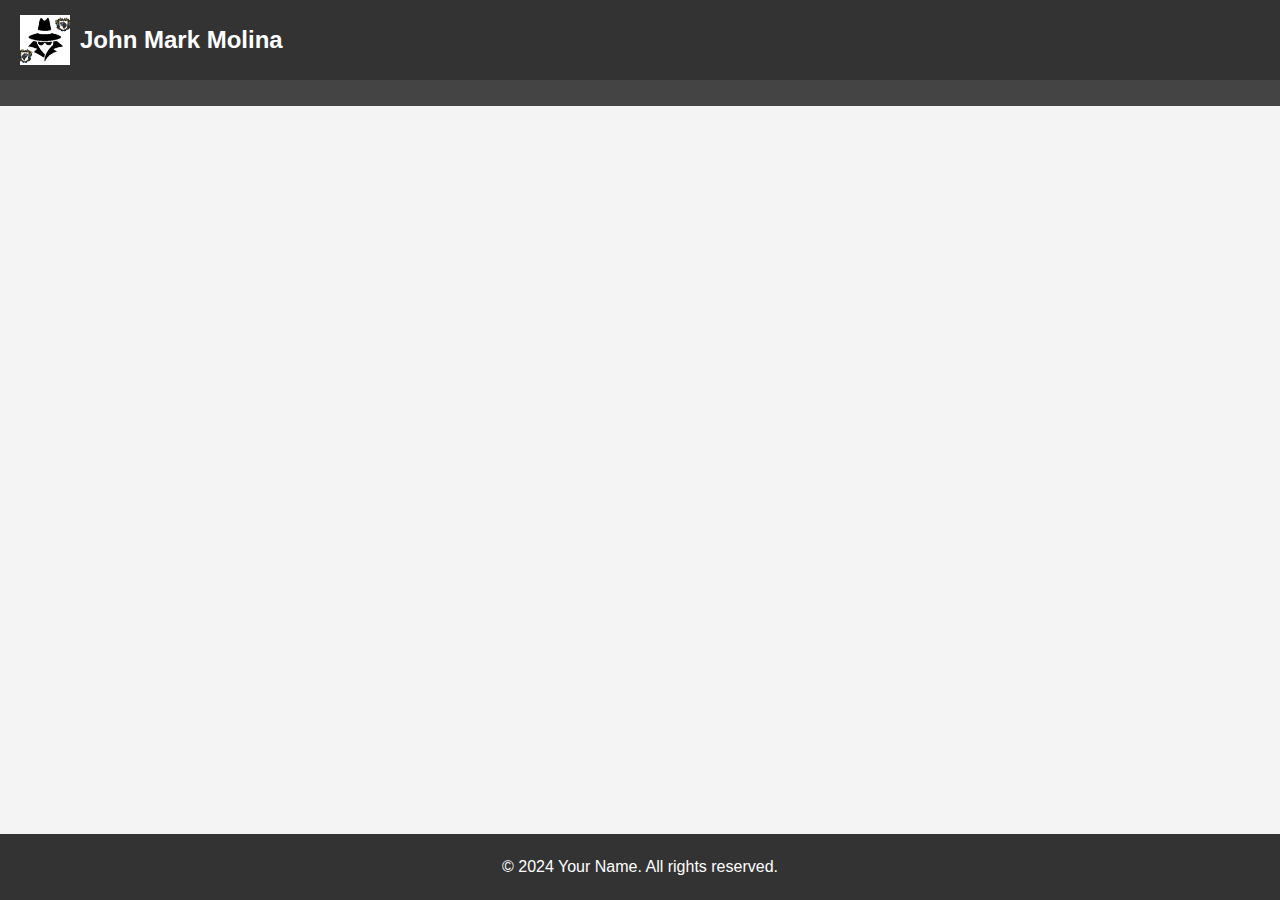
==== VBS Workshop/index.html @ 07c00e31 "Add files via upload" ====
<!DOCTYPE html>
<html lang="en">
<head>
    <meta charset="UTF-8">
    <meta name="viewport" content="width=device-width, initial-scale=1.0">
    <meta http-equiv="X-UA-Compatible" content="ie=edge">
    <title>Your Portfolio - Home</title>
    <link rel="stylesheet" href="styles.css">
</head>
<body>

    <header>
        <div class="logo-container">
            <!-- Add your logo here -->
            <img src="Images/logo.jpg.jpg" alt="Your Logo">
            <h1>John Mark Molina</h1>
        </div>
    </header>

    <nav>
        <button class="nav-toggle" id="nav-toggle">&#9776;</button>
        <ul id="nav-links" class="nav-links">
            <li><a href="index.html">Home</a></li>
            <li><a href="about.html">About</a></li>
            <li><a href="portfolio.html">Portfolio</a></li>
            <li><a href="services.html">Services</a></li>
            <li><a href="contact.html">Contact</a></li>
        </ul>
    </nav>

    <section id="home">
        <h2>Welcome</h2>
        <p>This is the home section where you can add an introduction about yourself.</p>
    </section>

    <footer>
        <p>&copy; 2024 Your Name. All rights reserved.</p>
    </footer>

    <script src="script.js"></script>
</body>
</html>
---- VBS Workshop/styles.css ----
/* Basic reset for removing default margin/padding */
* {
    margin: 0;
    padding: 0;
    box-sizing: border-box;
}

body {
    font-family: Arial, sans-serif;
    background-color: #f4f4f4;
    line-height: 1.6;
    overflow-x: hidden;
}

header {
    background-color: #333;
    color: white;
    padding: 10px 20px;
    display: flex;
    align-items: center;
    justify-content: space-between;
    position: relative;
    height: 80px;
}

header .logo-container {
    display: flex;
    align-items: center;
    position: absolute;
    top: 50%;
    left: 20px;
    transform: translateY(-50%);
}

header img {
    max-width: 50px;
    height: auto;
    margin-right: 10px;
    transition: transform 0.3s ease-in-out;
}

header h1 {
    font-size: 24px;
    
}

header img:hover {
    transform: scale(1.1);
}

nav {
    background-color: #444;
    display: flex;
    justify-content: center;
    align-items: center;
    height: 100%;
}

nav ul {
    list-style: none;
    display: flex;
    justify-content: space-around;
    flex-grow: 1;
    max-width: 600px;
    padding: 0;
}

nav ul li {
    display: inline-block;
    margin: 0 15px;
    opacity: 0;
    animation: fadeIn 1.2s forwards ease-in-out;
}

nav ul li:nth-child(1) {
    animation-delay: 0.1s;
}

nav ul li:nth-child(2) {
    animation-delay: 0.2s;
}

nav ul li:nth-child(3) {
    animation-delay: 0.3s;
}

nav ul li:nth-child(4) {
    animation-delay: 0.4s;
}

nav ul li:nth-child(5) {
    animation-delay: 0.5s;
}

nav ul li a {
    text-decoration: none;
    color: white;
    font-size: 16px;
    padding: 5px;
    transition: color 0.3s ease, transform 0.3s ease;
}

nav ul li a:hover {
    color: #ffcc00;
    transform: translateY(-3px);
}

.nav-toggle {
    display: none;
    font-size: 24px;
    background-color: transparent;
    border: none;
    color: white;
    position: absolute;
    top: 10px;
    right: 10px;
    cursor: pointer;
    transition: transform 0.3s ease;
}

.nav-toggle:hover {
    transform: rotate(90deg);
}

section {
    margin: 20px auto;
    padding: 20px;
    background-color: white;
    max-width: 1200px;
    box-shadow: 0px 0px 10px rgba(0, 0, 0, 0.1);
    opacity: 0;
    animation: fadeInUp 1s ease-out forwards;
}

section h2 {
    margin-bottom: 15px;
    color: #333;
    animation: fadeInLeft 1.5s ease-out;
}

footer {
    text-align: center;
    padding: 20px;
    background-color: #333;
    color: white;
    position: fixed;
    width: 100%;
    bottom: 0;
    animation: fadeInUp 1.2s ease-out;
}

/* Media queries for responsiveness */
@media (max-width: 768px) {
    nav ul {
        display: none;
        flex-direction: column;
        transition: all 0.3s ease;
    }

    .nav-links.show {
        display: flex;
    }

    .nav-toggle {
        display: block;
    }

    nav ul li {
        display: block;
        margin: 10px 0;
    }

    header h1 {
        font-size: 24px;
    }

    header .logo-container {
        top: 15px;
        left: 10px;
    }
}

@media (max-width: 480px) {
    header img {
        max-width: 40px;
    }

    nav ul li a {
        font-size: 14px;
    }
}

/* Keyframe Animations */
@keyframes fadeIn {
    from {
        opacity: 0;
    }
    to {
        opacity: 1;
    }
}

@keyframes fadeInDown {
    from {
        opacity: 0;
        transform: translateY(-50px);
    }
    to {
        opacity: 1;
        transform: translateY(0);
    }
}

@keyframes fadeInUp {
    from {
        opacity: 0;
        transform: translateY(50px);
    }
    to {
        opacity: 1;
        transform: translateY(0);
    }
}

@keyframes fadeInLeft {
    from {
        opacity: 0;
        transform: translateX(-50px);
    }
    to {
        opacity: 1;
        transform: translateX(0);
    }
}
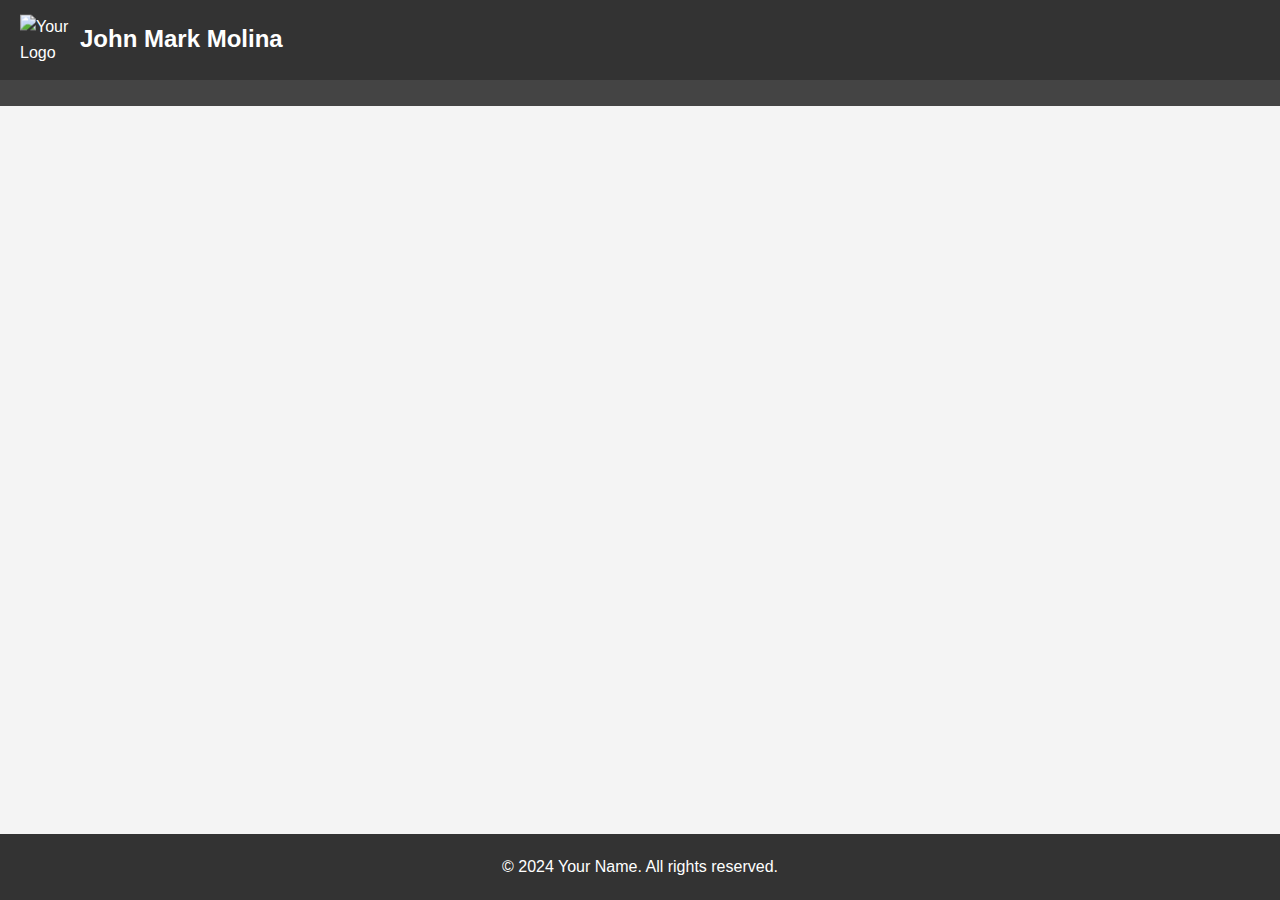
==== commit 422ddacd: "Update index.html" ====
--- a/VBS Workshop/index.html
+++ b/VBS Workshop/index.html
@@ -12,7 +12,7 @@
     <header>
         <div class="logo-container">
             <!-- Add your logo here -->
-            <img src="Images/logo.jpg.jpg" alt="Your Logo">
+            <img src="VBS Workshop/Images/logo.jpg" alt="Your Logo">
             <h1>John Mark Molina</h1>
         </div>
     </header>
@@ -39,4 +39,4 @@
 
     <script src="script.js"></script>
 </body>
-</html>+</html>
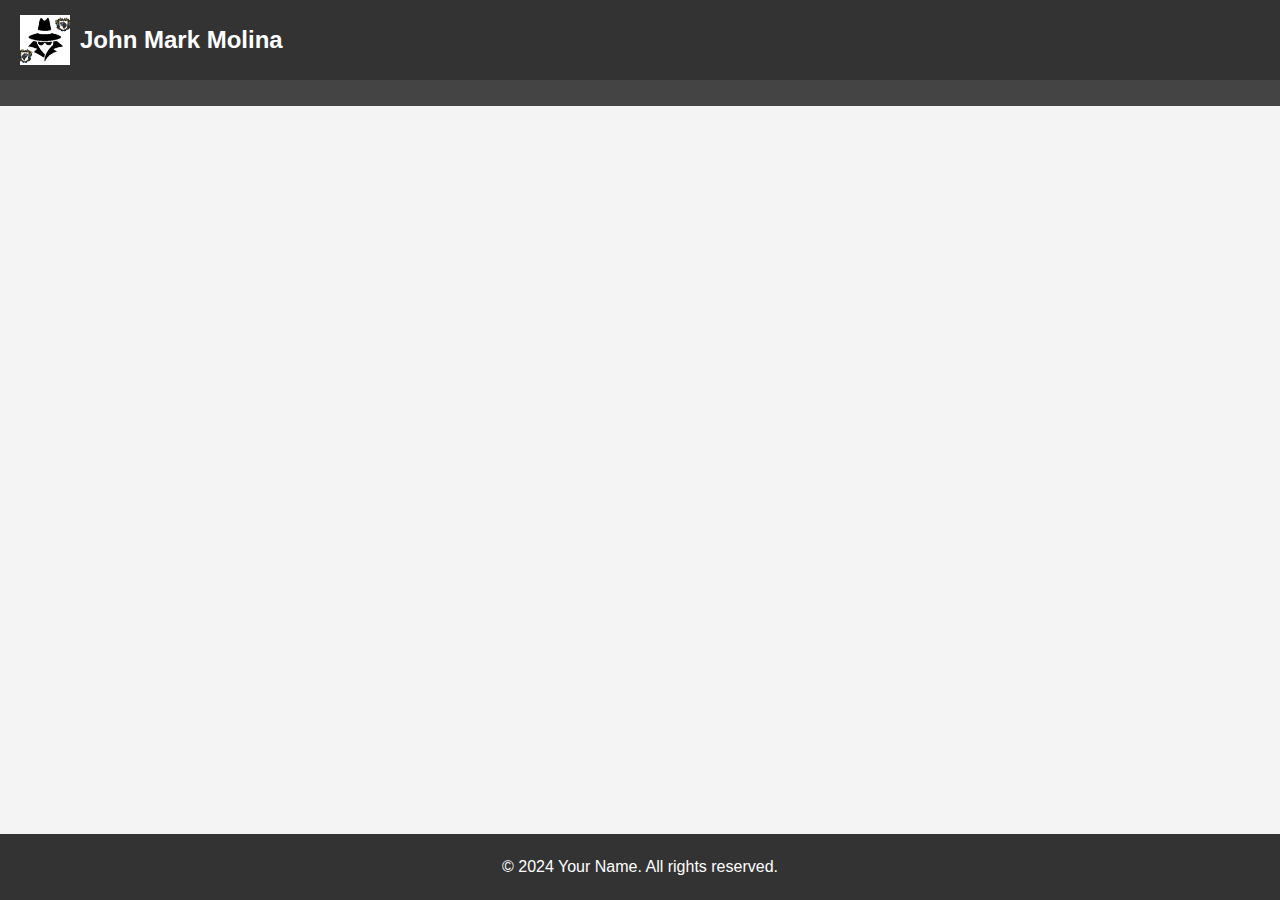
==== commit 22f0721d: "Update index.html" ====
--- a/VBS Workshop/index.html
+++ b/VBS Workshop/index.html
@@ -12,7 +12,7 @@
     <header>
         <div class="logo-container">
             <!-- Add your logo here -->
-            <img src="VBS Workshop/Images/logo.jpg" alt="Your Logo">
+            <img src="Images/logo.jpg" alt="Your Logo">
             <h1>John Mark Molina</h1>
         </div>
     </header>
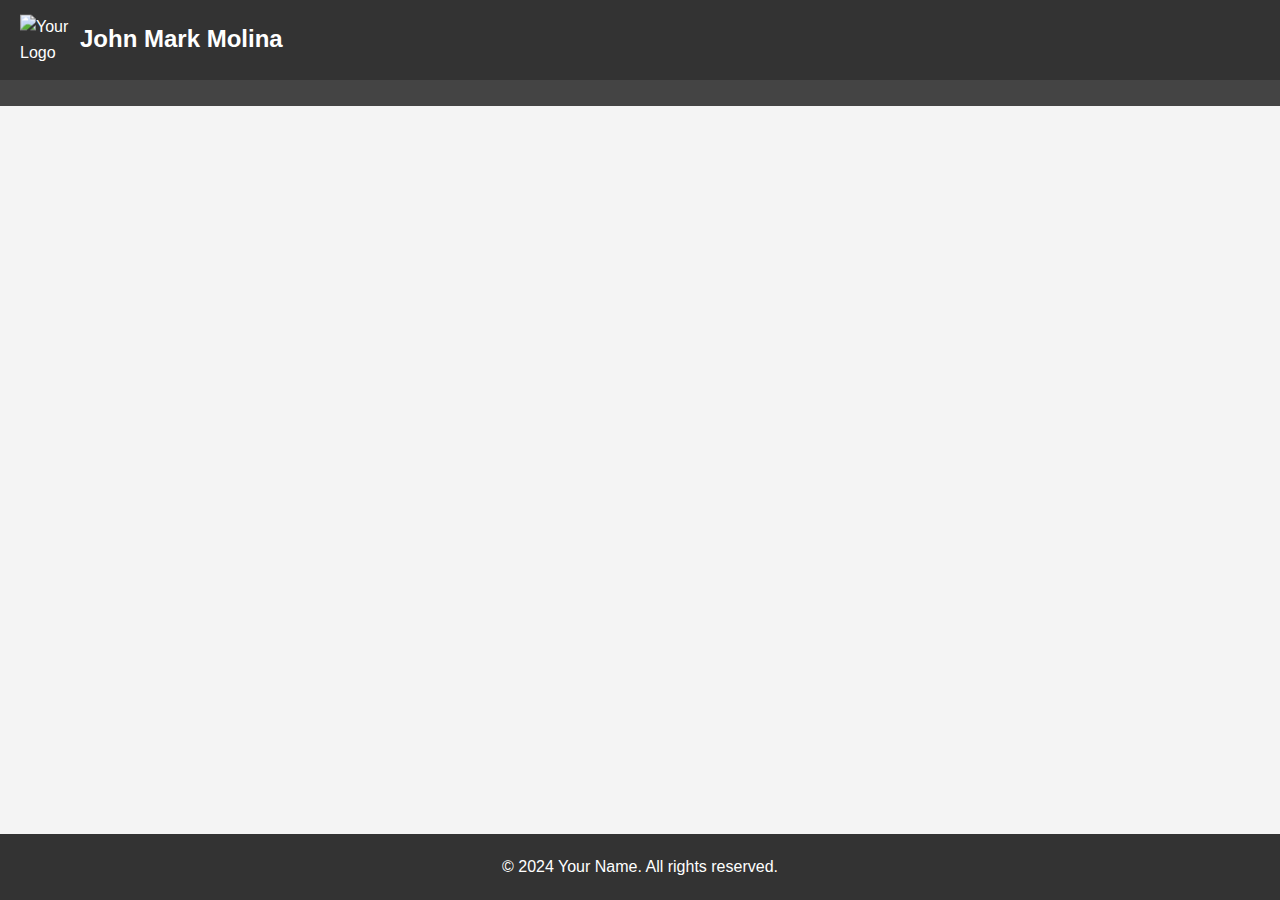
==== commit d86c1786: "update code" ====
--- a/VBS Workshop/index.html
+++ b/VBS Workshop/index.html
@@ -12,7 +12,7 @@
     <header>
         <div class="logo-container">
             <!-- Add your logo here -->
-            <img src="Images/logo.jpg" alt="Your Logo">
+            <img src="VBS Workshop/Images/logo.jpg" alt="Your Logo">
             <h1>John Mark Molina</h1>
         </div>
     </header>
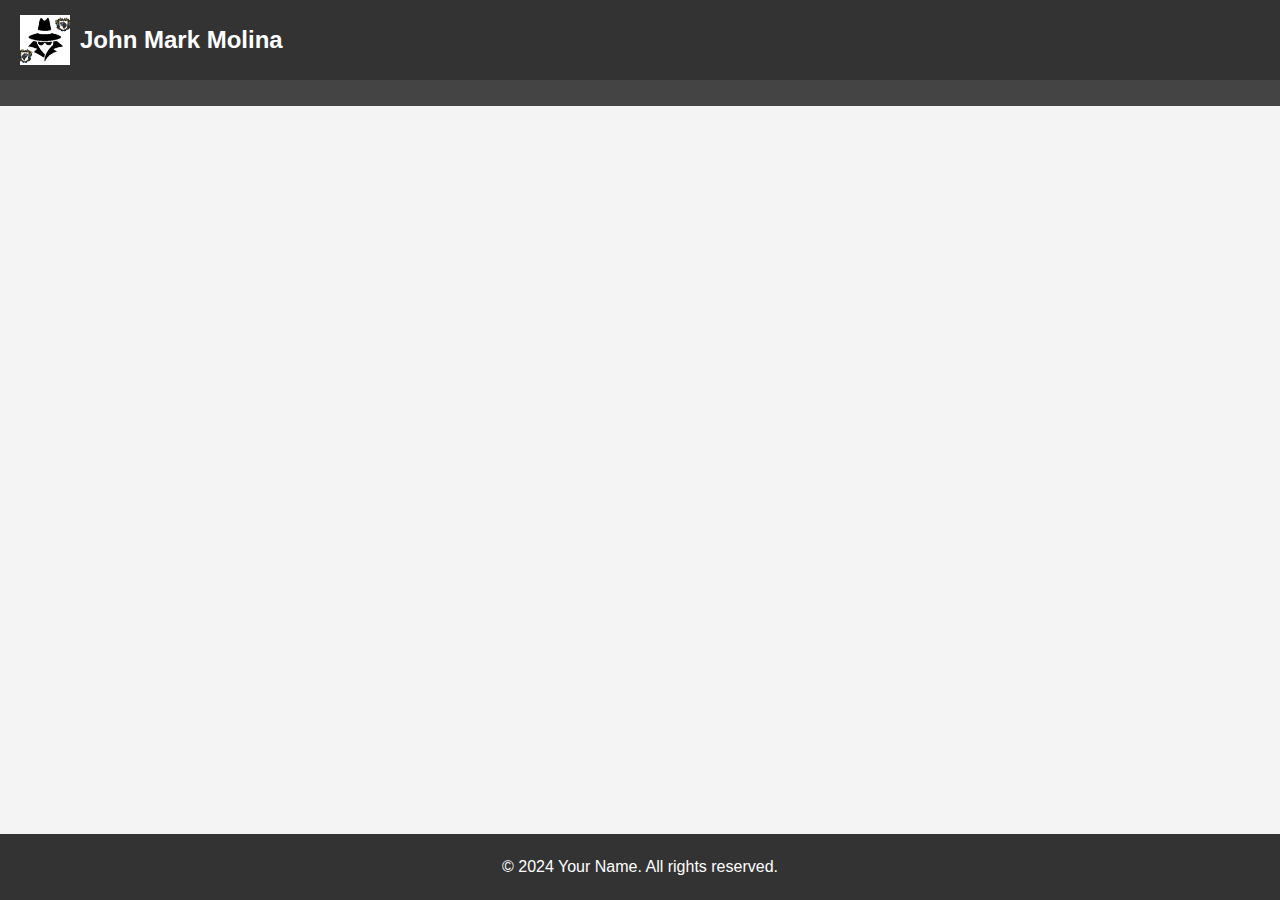
==== commit 3f350bf3: "redo" ====
--- a/VBS Workshop/index.html
+++ b/VBS Workshop/index.html
@@ -12,7 +12,7 @@
     <header>
         <div class="logo-container">
             <!-- Add your logo here -->
-            <img src="VBS Workshop/Images/logo.jpg" alt="Your Logo">
+            <img src="Images/logo.jpg" alt="Your Logo">
             <h1>John Mark Molina</h1>
         </div>
     </header>
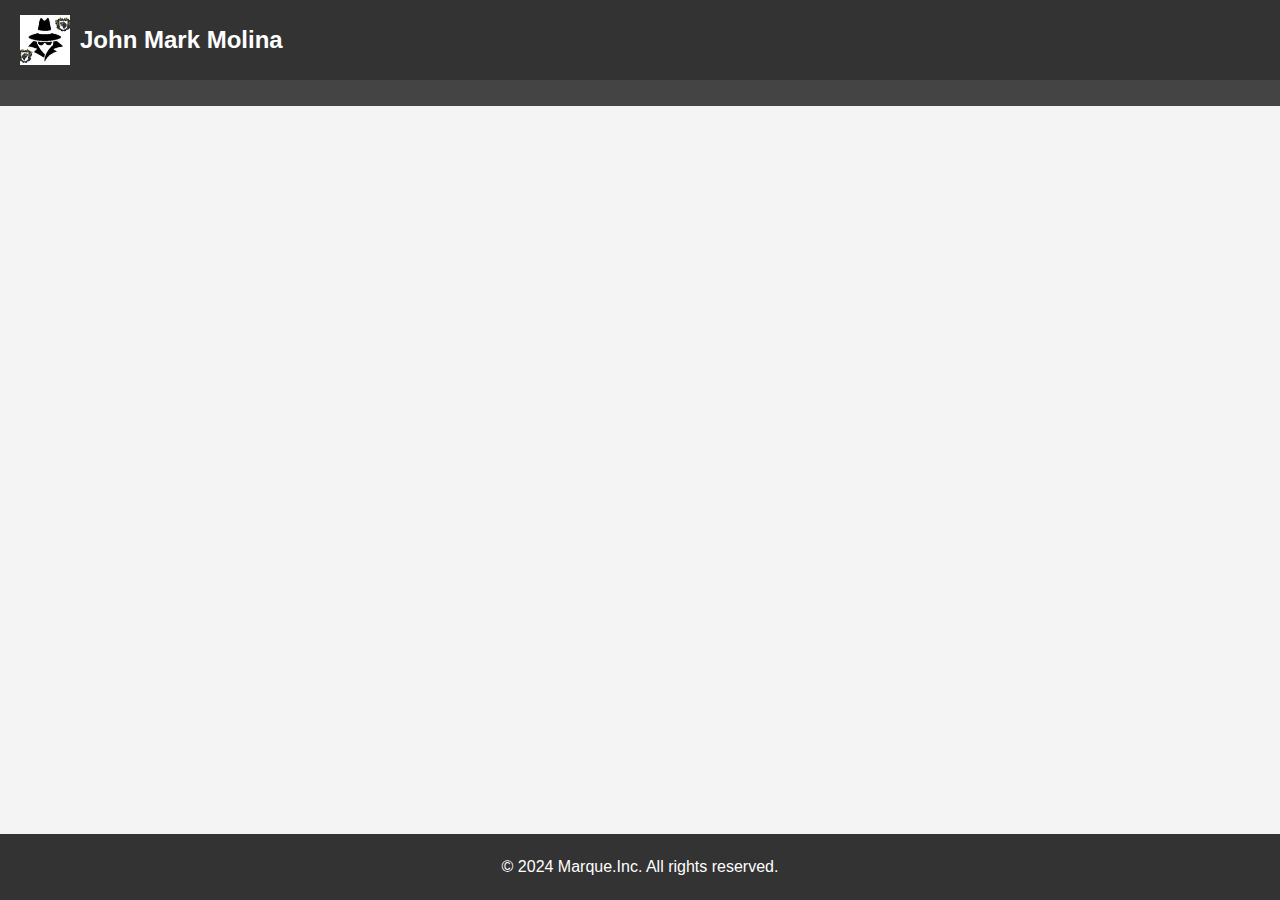
==== commit 68b09d77: "update footer" ====
--- a/VBS Workshop/index.html
+++ b/VBS Workshop/index.html
@@ -34,7 +34,7 @@
     </section>
 
     <footer>
-        <p>&copy; 2024 Your Name. All rights reserved.</p>
+        <p>&copy; 2024 Marque.Inc. All rights reserved.</p>
     </footer>
 
     <script src="script.js"></script>
